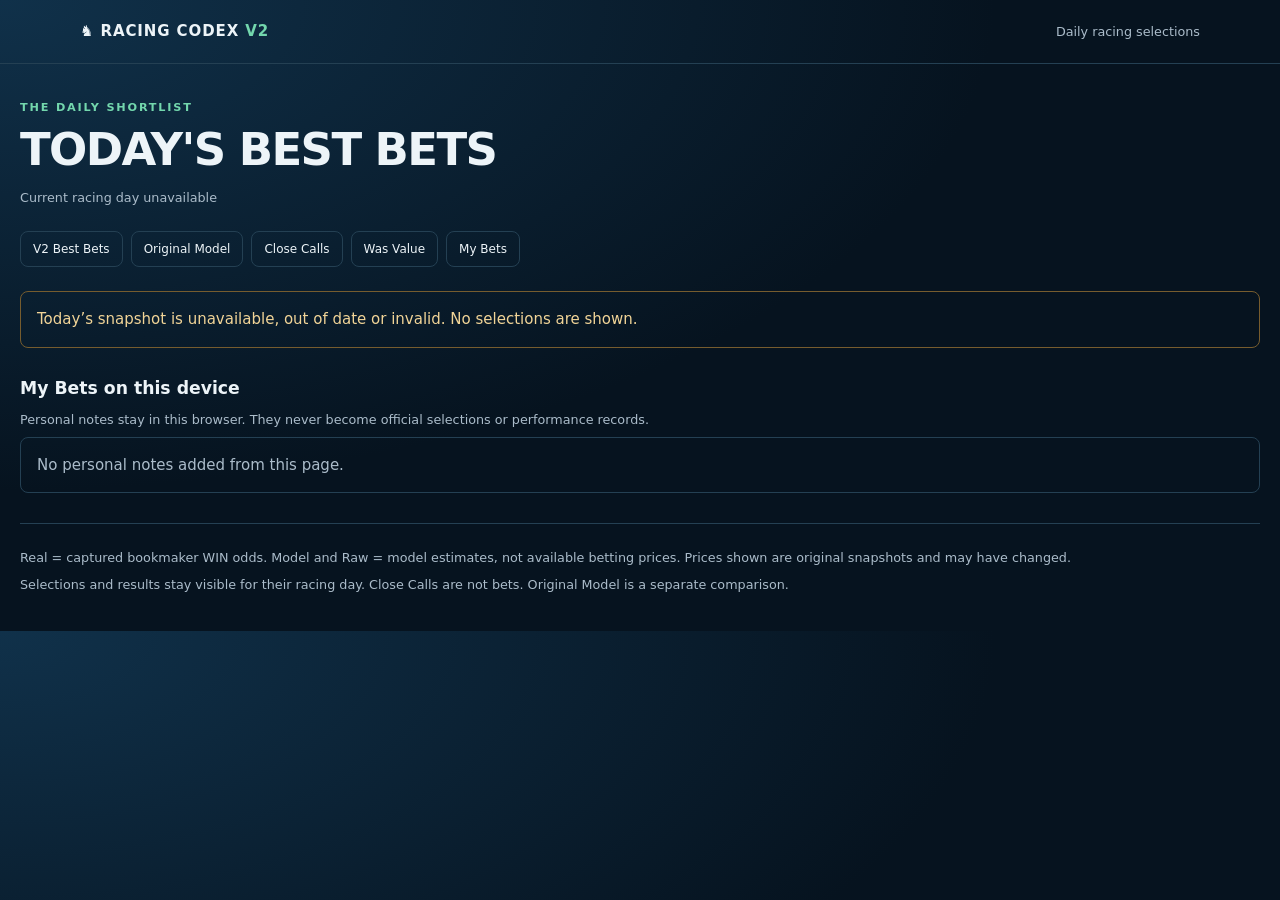
==== public/index.html @ 9570725b "Public: deploy Best Bets page" ====
<!doctype html>
<html lang="en-GB">
<head>
  <meta charset="utf-8"><meta name="viewport" content="width=device-width, initial-scale=1">
  <meta name="theme-color" content="#06131f">
  <meta name="description" content="Today's racing selections, captured prices and results.">
  <title>Today's Best Bets · Racing Codex</title>
  <link rel="stylesheet" href="assets/public.css">
  <script defer src="assets/public.js"></script>
</head>
<body>
  <a class="skip" href="#selections">Skip to selections</a>
  <header><a class="brand" href="#">♞ RACING CODEX <span>V2</span></a><span class="read-only">Daily racing selections</span></header>
  <main id="selections" tabindex="-1">
    <div class="intro"><p class="eyebrow">THE DAILY SHORTLIST</p><h1>TODAY'S BEST BETS</h1><p id="snapshot">Loading today's selections…</p></div>
    <nav aria-label="Sections"><a href="#v2">V2 Best Bets</a><a href="#original">Original Model</a><a href="#close">Close Calls</a><a href="#value">Was Value</a><a href="#personal">My Bets</a></nav>
    <div id="notice" role="status"></div><div id="cards" aria-live="polite"></div>
    <section id="personal"><h2>My Bets on this device</h2><p>Personal notes stay in this browser. They never become official selections or performance records.</p><div id="personal-items"></div><p id="personal-status" role="status"></p></section>
    <footer><p>Real = captured bookmaker WIN odds. Model and Raw = model estimates, not available betting prices. Prices shown are original snapshots and may have changed.</p><p>Selections and results stay visible for their racing day. Close Calls are not bets. Original Model is a separate comparison.</p></footer>
  </main>
  <noscript><p>Enable JavaScript to view this read-only snapshot.</p></noscript>
</body></html>
---- public/assets/public.css ----
/* Public compact presentation only; no model interpretation. */
:root { color-scheme: dark; --bg: #06131f; --panel: #0a1b2b; --line: #244053; --ink: #edf4f8; --muted: #abbcca; --green: #73d7ad; --gold: #e4bc74; font: 15px/1.5 system-ui, sans-serif; }
* { box-sizing: border-box; }
html { scroll-behavior: smooth; }
body { margin: 0; color: var(--ink); background: radial-gradient(ellipse at top left, #10314a, var(--bg) 55%); }
a { color: inherit; }
a:focus-visible, button:focus-visible, summary:focus-visible { outline: 3px solid #70cfff; outline-offset: 3px; }
.skip { position: absolute; top: -80px; background: white; color: black; padding: 12px; }
.skip:focus { top: 0; }
header { padding: 20px max(20px, calc((100% - 1120px)/2)); border-bottom: 1px solid var(--line); display: flex; gap: 20px; justify-content: space-between; align-items: center; }
.brand { text-decoration: none; font-weight: 800; letter-spacing: .06em; }
.brand span { color: var(--green); }
.read-only { color: var(--muted); font-size: .85rem; }
main { width: 100%; max-width: 1160px; padding: 28px 20px; margin: auto; }
h1 { margin: 4px 0 12px; font-size: clamp(1.8rem, 4vw, 3rem); letter-spacing: -.035em; line-height: 1.15; }
h2 { font-size: 1.15rem; margin: 0 0 6px; }
p { margin: 8px 0; }
.eyebrow { color: var(--green); letter-spacing: .16em; font-size: .75rem; font-weight: 700; }
#snapshot, .section-note, footer, #personal > p { color: var(--muted); font-size: .85rem; }
nav { display: flex; flex-wrap: wrap; gap: 8px; margin: 24px 0; }
nav a { padding: 8px 12px; border: 1px solid var(--line); border-radius: 8px; text-decoration: none; font-size: .8rem; }
section { margin-top: 28px; scroll-margin-top: 20px; }
.section-note { margin: 0 0 14px; }
.card { border: 1px solid var(--line); border-left: 3px solid var(--green); border-radius: 10px; background: var(--panel); margin: 10px 0; padding: 16px; }
.original .card { border-left-color: #b6aecf; }
.close .card { border-left-color: var(--gold); }
.value .card { border-left-color: #acc3de; }
.selection { display: grid; grid-template-columns: minmax(0, .75fr) minmax(0, 1.5fr) minmax(0, 1.3fr) minmax(0, .9fr); align-items: center; gap: 18px; }
.selection > *, .prices > *, .card, section, main, .footer-row > *, header > * { min-width: 0; max-width: 100%; overflow-wrap: anywhere; }
.race strong, .horse strong { display: block; }
.horse strong { font-size: 1.1rem; }
.race small, .prices small, .bet small, .horse small { display: block; color: var(--muted); font-size: .72rem; }
.prices { display: grid; grid-template-columns: repeat(3, minmax(0, 1fr)); gap: 8px; }
.prices strong { font-variant-numeric: tabular-nums; font-size: 1.1rem; }
.real strong { color: var(--gold); }
.model strong { color: var(--green); }
.label { display: inline-block; border-radius: 4px; border: 1px solid var(--line); font-size: .65rem; letter-spacing: .02em; padding: 2px 6px; margin-bottom: 7px; }
.footer-row { display: flex; align-items: center; justify-content: space-between; gap: 12px; padding-top: 12px; margin-top: 12px; border-top: 1px solid var(--line); }
.outcome { font-size: .82rem; }
.outcome small { display: block; color: var(--muted); margin-top: 3px; }
button { color: var(--ink); background: #123449; border: 1px solid #37637b; padding: 7px 10px; border-radius: 6px; font: inherit; font-size: .78rem; cursor: pointer; flex-shrink: 0; }
button:disabled { background: transparent; color: var(--green); cursor: default; }
details { margin-top: 10px; font-size: .8rem; color: var(--muted); }
summary { cursor: pointer; width: fit-content; }
details p { overflow-wrap: anywhere; }
.notice, .empty { padding: 16px; border: 1px solid var(--line); border-radius: 8px; color: var(--muted); }
.notice { border-color: #765c2e; color: #f1d497; }
footer { margin-top: 30px; border-top: 1px solid var(--line); padding-top: 16px; }
.personal-row { padding: 10px 0; border-bottom: 1px solid var(--line); overflow-wrap: anywhere; }
@media (max-width: 650px) {
  header { padding: 16px; } .read-only { display: none; }
  main { padding: 24px 14px; }
  nav { gap: 6px; } nav a { padding: 6px 9px; }
  .card { padding: 12px; }
  .selection { grid-template-columns: repeat(2, minmax(0, 1fr)); gap: 12px; }
  .prices { padding-top: 4px; gap: 6px; }
  .prices strong { font-size: 1rem; }
  .bet { padding-top: 4px; }
  .horse strong { font-size: 1rem; }
  .footer-row { align-items: flex-start; }
  .outcome { font-size: .76rem; }
}
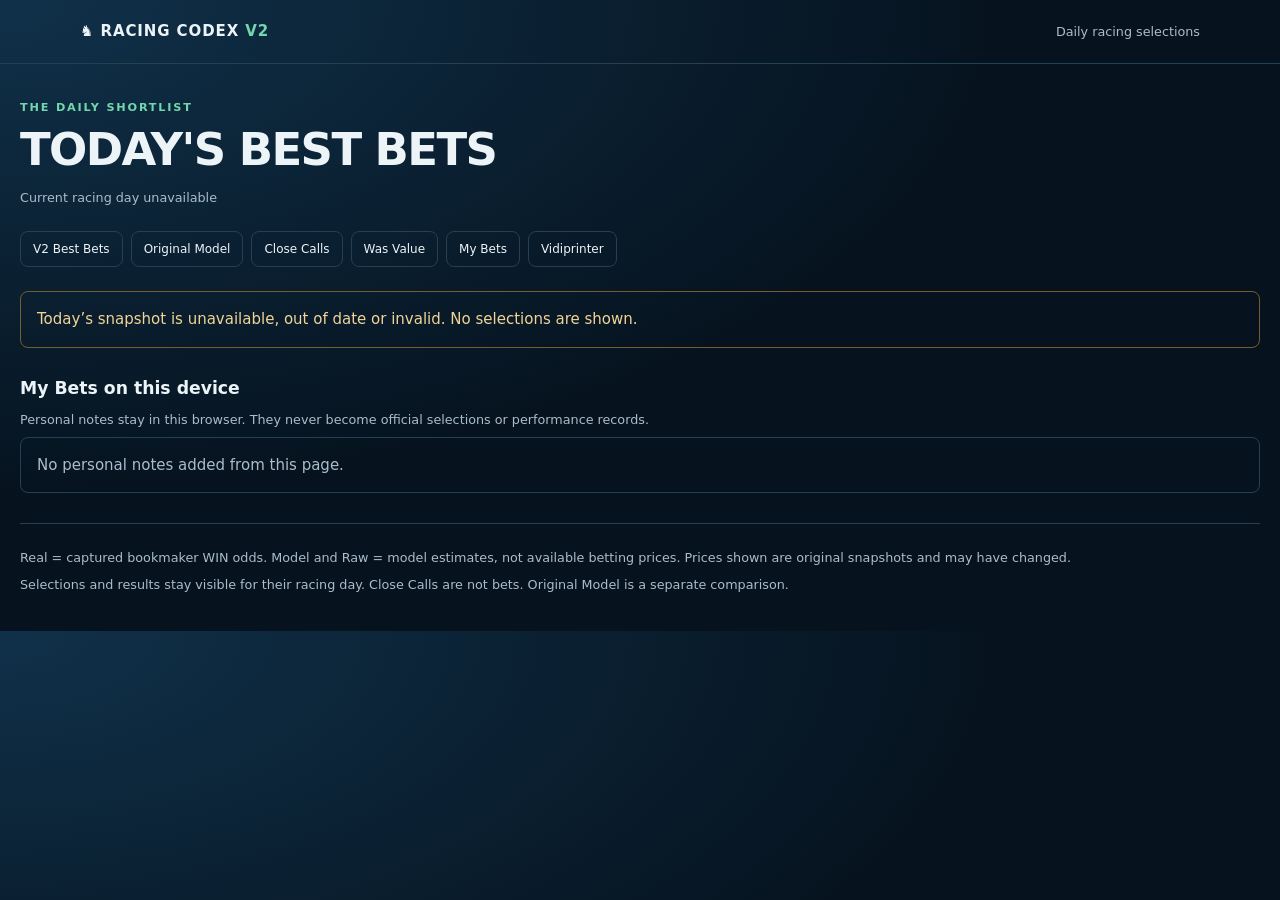
==== commit f3a4219d: "Public: add Racing Codex Vidiprinter" ====
--- a/public/index.html
+++ b/public/index.html
@@ -2,7 +2,7 @@
 <html lang="en-GB">
 <head>
   <meta charset="utf-8"><meta name="viewport" content="width=device-width, initial-scale=1">
-  <meta name="theme-color" content="#06131f">
+  <meta name="theme-color" content="#06131f"><link rel="icon" href="data:,">
   <meta name="description" content="Today's racing selections, captured prices and results.">
   <title>Today's Best Bets · Racing Codex</title>
   <link rel="stylesheet" href="assets/public.css">
@@ -13,7 +13,7 @@
   <header><a class="brand" href="#">♞ RACING CODEX <span>V2</span></a><span class="read-only">Daily racing selections</span></header>
   <main id="selections" tabindex="-1">
     <div class="intro"><p class="eyebrow">THE DAILY SHORTLIST</p><h1>TODAY'S BEST BETS</h1><p id="snapshot">Loading today's selections…</p></div>
-    <nav aria-label="Sections"><a href="#v2">V2 Best Bets</a><a href="#original">Original Model</a><a href="#close">Close Calls</a><a href="#value">Was Value</a><a href="#personal">My Bets</a></nav>
+    <nav aria-label="Sections"><a href="#v2">V2 Best Bets</a><a href="#original">Original Model</a><a href="#close">Close Calls</a><a href="#value">Was Value</a><a href="#personal">My Bets</a><a href="vidiprinter/">Vidiprinter</a></nav>
     <div id="notice" role="status"></div><div id="cards" aria-live="polite"></div>
     <section id="personal"><h2>My Bets on this device</h2><p>Personal notes stay in this browser. They never become official selections or performance records.</p><div id="personal-items"></div><p id="personal-status" role="status"></p></section>
     <footer><p>Real = captured bookmaker WIN odds. Model and Raw = model estimates, not available betting prices. Prices shown are original snapshots and may have changed.</p><p>Selections and results stay visible for their racing day. Close Calls are not bets. Original Model is a separate comparison.</p></footer>
